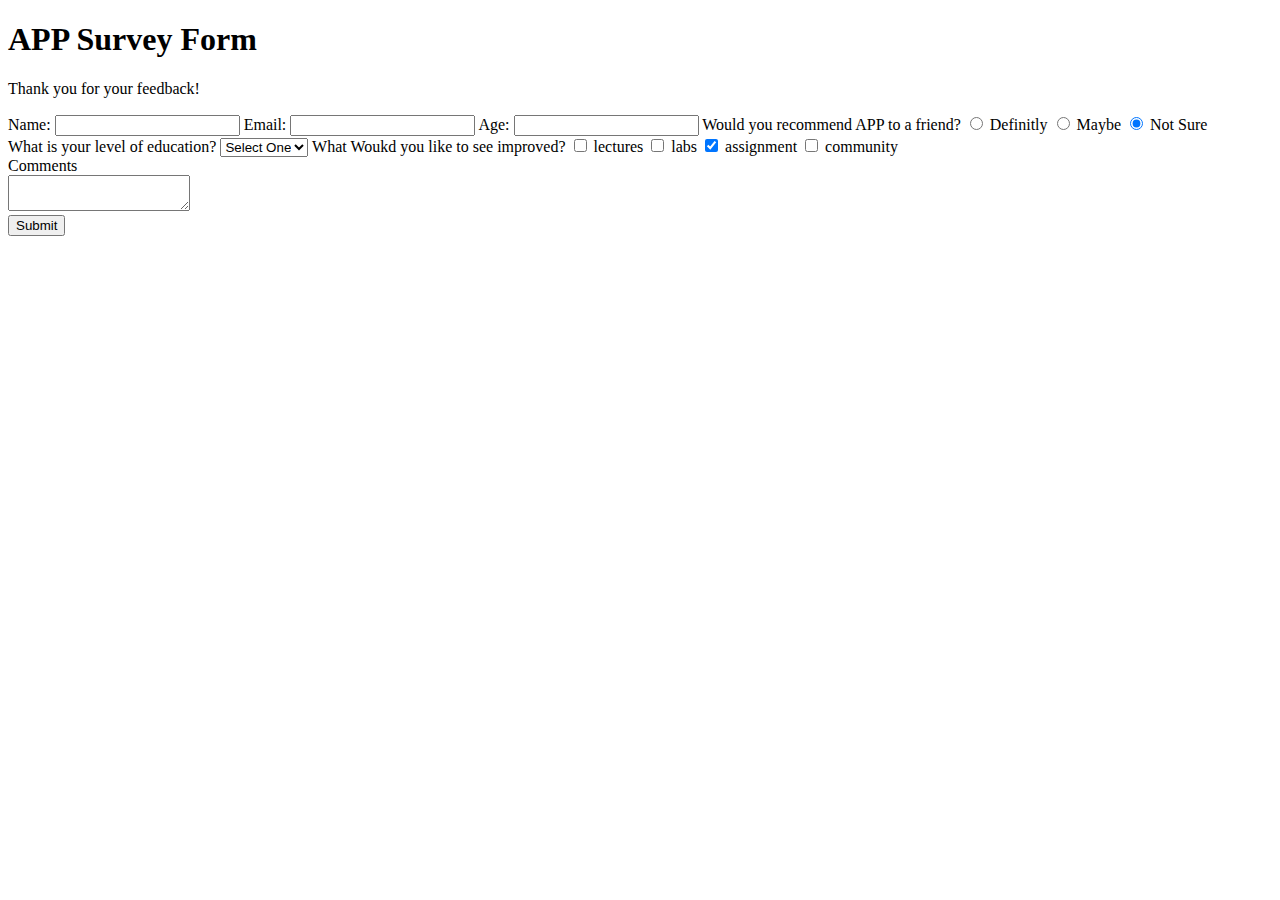
==== index.html @ a850f4d5 "first commit" ====
<!DOCTYPE html>
<html lang="en">

<head>
    <title>Assignment#02</title>
    <link rel="stylesheet" type="text/css" href="styles.css">
</head>

<body>
    <div class="container">
        <h1 id="title">APP Survey Form</h1>
        <p id="description">Thank you for your feedback!</p>
        <form id="survey-form" action="confirmation.html" method="get">
            <label id="name-label">Name:</label>
            <input type="text" id="name" placeholder="" required>
            <label id="email-label">Email:</label>
            <input type="email" id="email" placeholder="" required>
            <label id="number-label">Age:</label>
            <input type="number" id="number" placeholder="" required>
            <label id="radio-label">Would you recommend APP to a friend?</label>
            <input type="radio" name="radio">
            <label>Definitly</label>
            <input type="radio" name="radio">
            <label>Maybe</label>
            <input type="radio" name="radio" checked>
            <label>Not Sure</label>
            <br>
            <label id="select-lsbel">What is your level of education?</label>
            <select>
                <option>Select One</option>
                <option>HTML</option>
                <option>CSS</option>
                <option>JS</option>
            </select>
            <label id="checkbox-lsbel">What Woukd you like to see improved?</label>
            <input type="checkbox" name="check">
            <label>lectures</label>
            <input type="checkbox" name=" check">
            <label>labs</label>
            <input type="checkbox" name="check " checked>
            <label>assignment</label>
            <input type="checkbox" name="check ">
            <label>community</label><br>
            <label>Comments</label><br>
            <textarea>

                        </textarea>
            <div class="submit"><input type="submit" id="submit"></div>
        </form>
    </div>
</body>

</html>
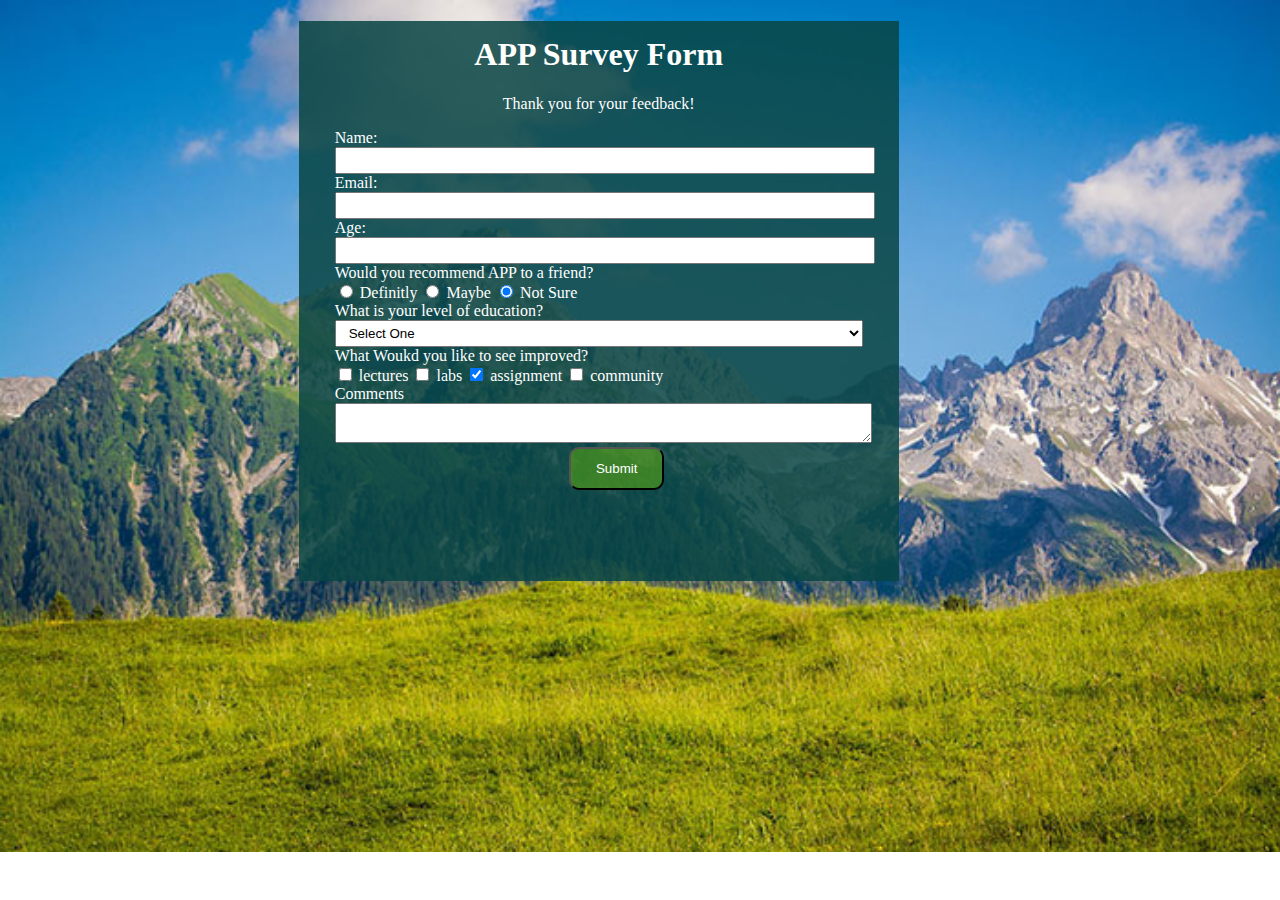
==== commit d555de4a: "add image" ====
--- a/index.html
+++ b/index.html
@@ -3,7 +3,7 @@
 
 <head>
     <title>Assignment#02</title>
-    <link rel="stylesheet" type="text/css" href="styles.css">
+    <link rel="stylesheet" type="text/css" href="style.css">
 </head>
 
 <body>
--- a/style.css
+++ b/style.css
@@ -0,0 +1,77 @@
+/* Write CSS here */
+body {
+    background-image: URL("./image/beautiful-dream-nature-photos-3.jpg");
+    background-repeat: no-repeat;
+    background-size: cover;
+    color: #fff;
+
+}
+
+/* styles conformation */
+.confirmation {
+    background-image: URL("./image/beautiful-dream-nature-photos-4.jpg");
+    background-repeat: no-repeat;
+    background-size: cover;
+}
+
+.cont {
+    background-color: rgba(20, 123, 121, 0.855);
+    height: 130px;
+    width: 600px;
+    margin-left: 23%;
+    padding-top: 10px;
+}
+
+#name,
+#email,
+#number,
+#radio-label,
+#checkbox-lsbel,
+#select-label,
+select {
+    display: block;
+}
+
+#name,
+#email,
+#number,
+textarea {
+    padding: 4px 350px 4px 9px;
+}
+
+select {
+    padding: 4px 431px 4px 9px;
+
+}
+
+#survey-form {
+    padding-left: 6%;
+}
+
+.container {
+    background-color: rgba(8, 69, 68, 0.855);
+    height: 560px;
+    width: 600px;
+    margin-left: 23%;
+}
+
+#title,
+#description {
+    text-align: center;
+}
+
+#title {
+    padding-top: 15px;
+}
+
+#submit {
+    padding: 12px 25px;
+    background-color: rgba(101, 184, 10, 0.5);
+    border-radius: 10px;
+    color: #fff;
+}
+
+.submit {
+    text-align: center;
+
+}